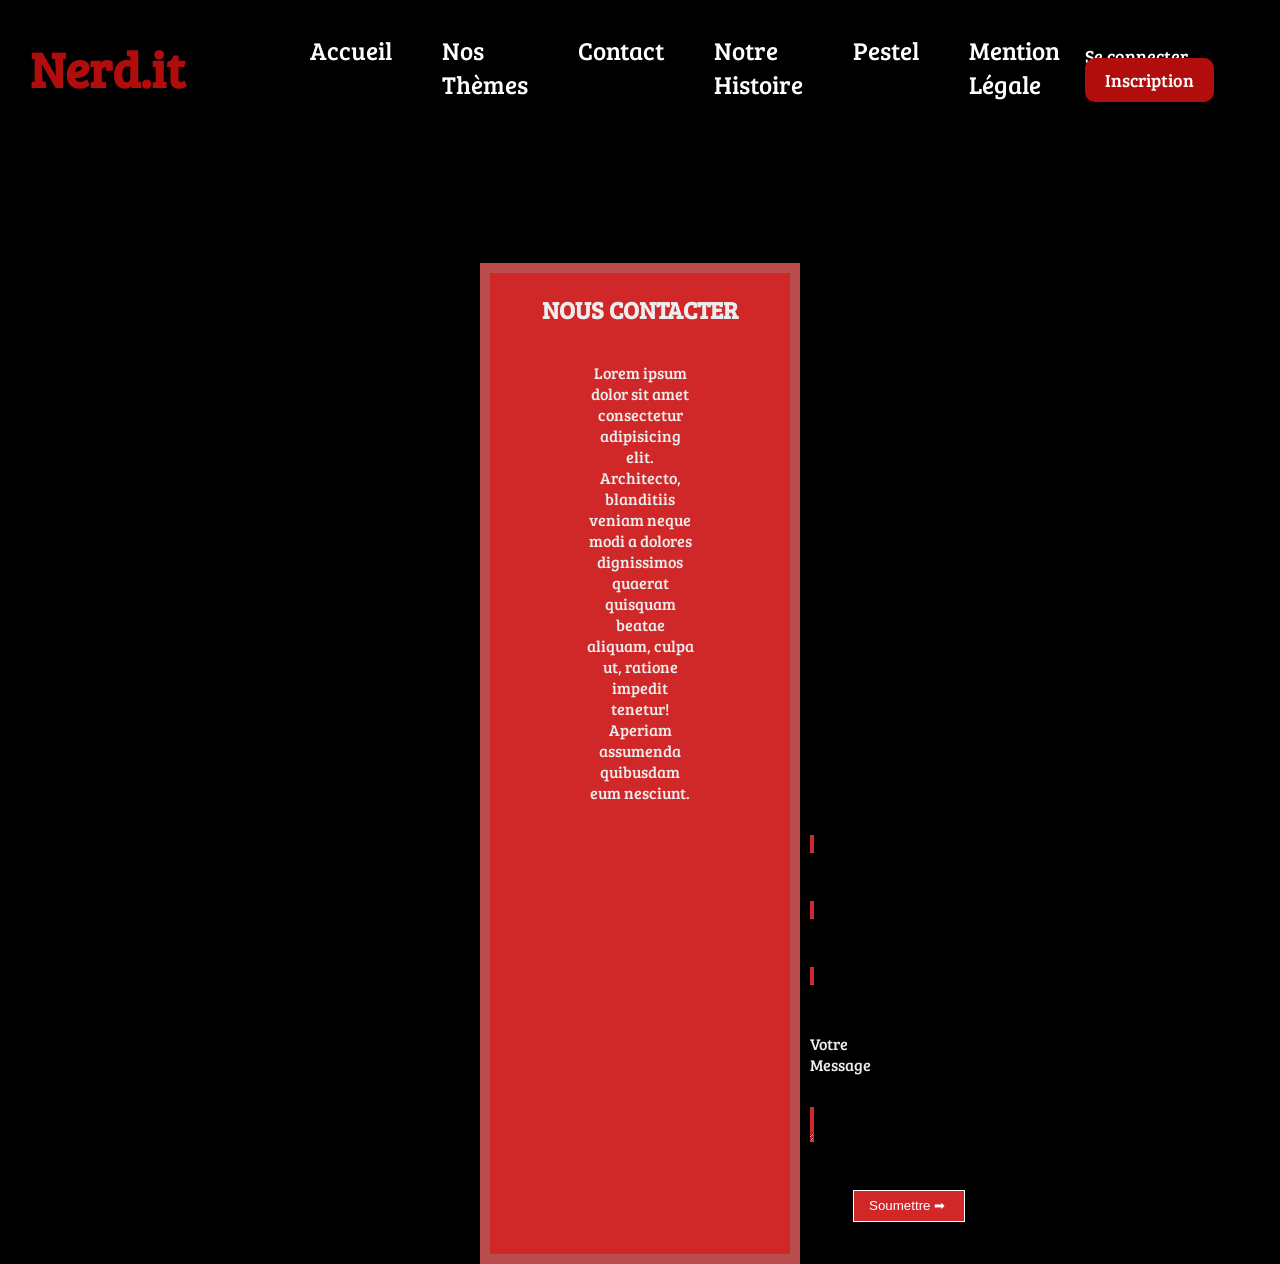
==== Contacts.html @ 2278f484 "Supression du dossier nerdit" ====
<!DOCTYPE html>
<html lang="en">

<head>
    <meta charset="UTF-8">
    <meta http-equiv="X-UA-Compatible" content="IE=edge">
    <meta name="viewport" content="width=device-width, initial-scale=1.0">
    <title>Contacts</title>
    <link rel="stylesheet" href="Contacts.css">
</head>

<body>
    <div id="page">
        <header>
            <div id="title">
                <h1>Nerd.it</h1>
            </div>
            <nav>
                <a href="index.html" class="btn">Accueil</a>
                <a href="index.html" class="btn">Nos Thèmes</a>
                <a href="Contacts.html" class="btn">Contact</a>
                <a href="Histoire.html" class="btn">Notre Histoire</a>
                <a href="PESTEL.html" class="btn">Pestel</a>
                <a href="" class="btn">Mention Légale</a>
            </nav>
            <div id="form">
                <a href="log.html" id="Identifier">Se connecter</a>
                <a href="register.html" id="Inscription">Inscription</a>
            </div>
        </header>
    </div>
    <div id="principal">
        <section id="centre">
            <h2>NOUS CONTACTER</h2>
            <p>Lorem ipsum dolor sit amet consectetur adipisicing elit. Architecto, blanditiis veniam neque modi a dolores dignissimos quaerat quisquam beatae aliquam, culpa ut, ratione impedit tenetur! Aperiam assumenda quibusdam eum nesciunt.</p>
            <div id="formulaire">
                <form>
                    <input name="name" type="text" placeholder="Votre Nom" required>
                    <input name="prenom" type="text" placeholder="Votre Prenom" required>
                    <input type="email" name="email" placeholder="Votre mail" required>
                    <p>Votre Message</p>
                    <textarea id="message" name="msg" required></textarea>
                    <input type="submit" value="Soumettre ➡ ">
                </form>
            </div>
        </section>
    </div>
</body>

</html>
---- Contacts.css ----
@import url('https://fonts.googleapis.com/css2?family=Bree+Serif&display=swap');
html{
    font-family: 'Bree Serif', serif
}
body{
    background-color: black;
    padding: 0;
    margin: 0;
}
header {
    display: flex;
    flex-direction: row;
    align-items: center;
    justify-content: space-between;
    padding: 0px 30px;
    top: 0;
    position: sticky;
    background-image: linear-gradient(rgba(0, 0, 0, 0.5), rgba(0, 0, 0, 0.5));
}
#title {
    margin-right: 100px;
}

#title h1 {
    font-size: 50px;
    color: #b20d0d;
}
nav {
    display: flex;
    flex-direction: row;
}

nav a {
    text-decoration: none;
    color: white;
    padding: 0px 25px;
    font-size: 25px;
}
.btn::after {
    content: '';
    width: 0;
    display: block;
    height: 2px;
    background: #fff;
    transition: width 0.3s;
}

nav a:hover::after {
    width: 100%;
    transition: width .3s;
}

#form a {
    text-decoration: none;
    color: white;
    font-size: 18px;
}

#form #Inscription {
    background-color: #b20d0d;
    padding: 10px 20px;
    border-radius: 10px;
    transition: 0.35s;
}

#form #Inscription:hover {
    background-color: #7b0606;
}

#form #Identifier {
    margin-right: 30px;
}

#form #Identifier:hover {
    text-decoration: underline;
}

#centre{

    text-align: center;
    margin-left: 30rem;
    margin-right: 30rem;
    margin-top: 8rem;
    display: flex;
    flex-direction: column;
    background-color: #d02828;
    color: #ededed;
    border: solid 10px #ba4d4d;
}
#centre p{
    padding-left: 6rem;
    padding-right: 6rem;
}

#formulaire form{
    display: flex;
    flex-direction: column;    
}
form input{
    margin-top: 1rem;
    margin-bottom: 2rem;
    margin-right: 10rem;
    margin-left: 20rem;
    background-color: #d02828;
    border: none;
    color: white;
    border-bottom: solid 0.06rem #ba4d4d;
}
form p{
    text-align:start;
    margin-left: 14rem;
    
}
textarea{

    margin-top: 1rem;
    margin-bottom: 2rem;
    margin-right: 10rem;
    margin-left: 20rem;
    background-color: #d02828;
    border: none;
    color: white;
    border-bottom: solid 0.06rem #ba4d4d;
}
[type ="submit"]{
    margin-left: 22.688rem;
    height: 2rem;
    width: 7rem;
    border: groove 0.063rem white;
}
[type ="submit"]:hover{
    background-color: #df5b5b;
}
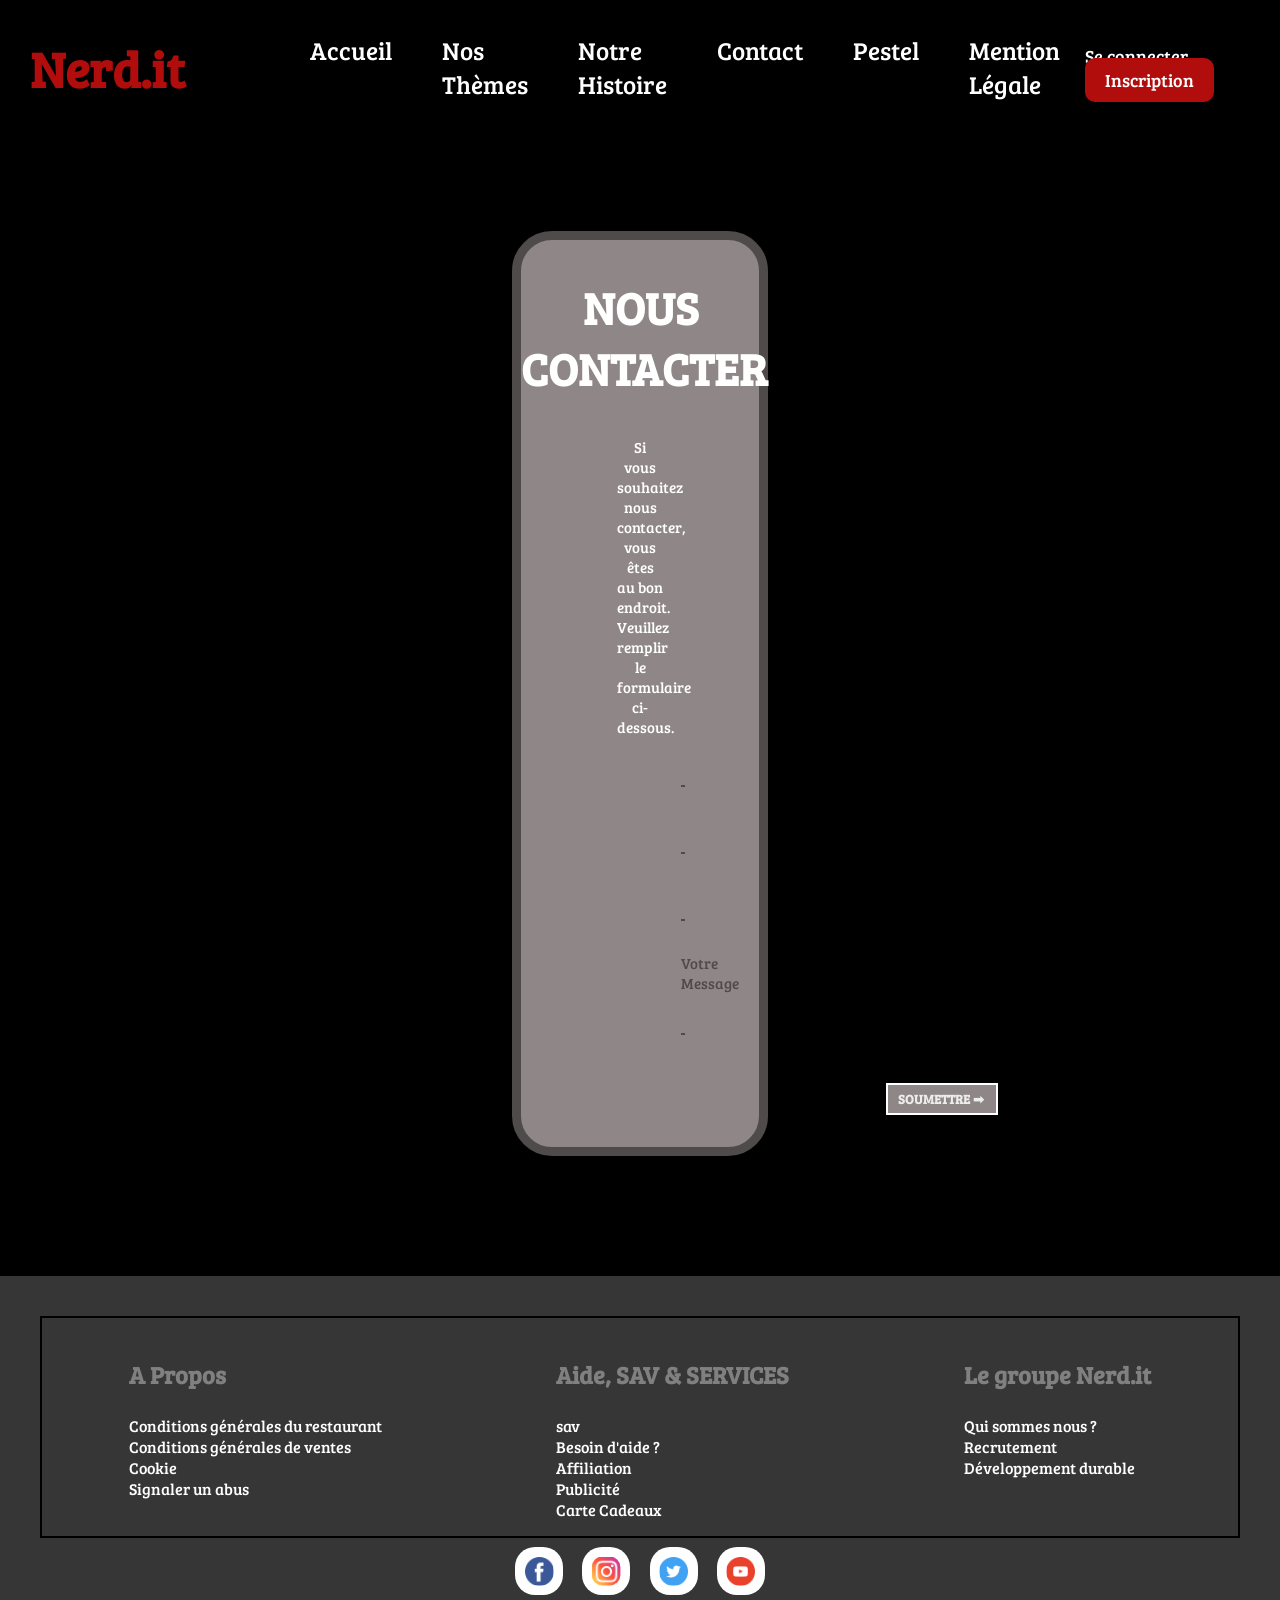
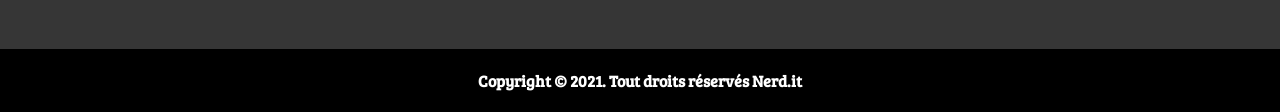
==== commit 157c7206: "Nouvelle version de l'accueil et du contact" ====
--- a/Contacts.html
+++ b/Contacts.html
@@ -11,39 +11,83 @@
 
 <body>
     <div id="page">
-        <header>
-            <div id="title">
-                <h1>Nerd.it</h1>
-            </div>
-            <nav>
-                <a href="index.html" class="btn">Accueil</a>
-                <a href="index.html" class="btn">Nos Thèmes</a>
-                <a href="Contacts.html" class="btn">Contact</a>
-                <a href="Histoire.html" class="btn">Notre Histoire</a>
-                <a href="PESTEL.html" class="btn">Pestel</a>
-                <a href="" class="btn">Mention Légale</a>
-            </nav>
-            <div id="form">
-                <a href="log.html" id="Identifier">Se connecter</a>
-                <a href="register.html" id="Inscription">Inscription</a>
-            </div>
-        </header>
-    </div>
-    <div id="principal">
-        <section id="centre">
-            <h2>NOUS CONTACTER</h2>
-            <p>Lorem ipsum dolor sit amet consectetur adipisicing elit. Architecto, blanditiis veniam neque modi a dolores dignissimos quaerat quisquam beatae aliquam, culpa ut, ratione impedit tenetur! Aperiam assumenda quibusdam eum nesciunt.</p>
-            <div id="formulaire">
-                <form>
-                    <input name="name" type="text" placeholder="Votre Nom" required>
-                    <input name="prenom" type="text" placeholder="Votre Prenom" required>
-                    <input type="email" name="email" placeholder="Votre mail" required>
-                    <p>Votre Message</p>
-                    <textarea id="message" name="msg" required></textarea>
-                    <input type="submit" value="Soumettre ➡ ">
-                </form>
-            </div>
-        </section>
+        <div id="principal"> 
+            <header>
+                    <div id="title">
+                        <h1>Nerd.it</h1>
+                    </div>
+                    <nav>
+                        <a href="index.html" class="btn">Accueil</a>
+                        <a href="index.html" class="btn">Nos Thèmes</a>
+                        <a href="Histoire.html" class="btn">Notre Histoire</a>
+                        <a href="Contacts.html" class="btn">Contact</a>
+                        <a href="PESTEL.html" class="btn">Pestel</a>
+                        <a href="" class="btn">Mention Légale</a>
+                    </nav>
+                    <div id="form">
+                        <a href="log.html" id="Identifier">Se connecter</a>
+                        <a href="register.html" id="Inscription">Inscription</a>
+                    </div>
+                </header>                
+            <section id="centre">
+                <h2>NOUS CONTACTER</h2>
+                <p>Si vous souhaitez nous contacter, vous êtes au bon endroit. Veuillez remplir le formulaire ci-dessous.</p>
+                <div id="formulaire">
+                    <form>
+                        <input name="name" type="text" placeholder="Votre Nom" required>
+                        <input name="prenom" type="text" placeholder="Votre Prenom" required>
+                        <input type="email" name="email" placeholder="Votre mail" required>
+                        <p>Votre Message</p>
+                        <textarea id="message" name="msg" required></textarea>
+                        <input type="submit" value="SOUMETTRE ➡ ">
+                    </form>
+                </div>
+            </section>
+        </div>    
+        <footer>
+            <div id="container">
+                <div class="content">
+                    <div class="title">
+                        <h3>A Propos</h3>
+                    </div>
+                    <div class="infos">
+                        <a href="">Conditions générales du restaurant</a>
+                        <a href="">Conditions générales de ventes</a>
+                        <a href="">Cookie</a>
+                        <a href="">Signaler un abus</a>
+                    </div>
+                </div>    
+                <div class="content">
+                    <div class="title">
+                        <h3>Aide, SAV & SERVICES</h3>
+                    </div>
+                    <div class="infos">
+                        <a href="">sav</a>
+                        <a href="">Besoin d'aide ?</a>
+                        <a href="">Affiliation</a>
+                        <a href="">Publicité</a>
+                        <a href="">Carte Cadeaux</a>
+                    </div>
+                </div>    
+                <div class="content">
+                    <div class="title">
+                        <h3>Le groupe Nerd.it</h3>
+                    </div>
+                    <div class="infos">
+                        <a href="">Qui sommes nous ?</a>
+                        <a href="">Recrutement</a>
+                        <a href="">Développement durable</a>
+                    </div>
+                </div>
+            </div>    
+            <div id="logoReseaux">
+                <a href="https://fr-fr.facebook.com/" target="_blank"><img src="img/facebook.png" alt=""></a>
+                <a href="https://www.instagram.com/?hl=fr" target="_blank"><img src="img/instagram.png" alt=""></a>
+                <a href="https://twitter.com/?lang=fr" target="_blank"><img src="img/twitter.png" alt=""></a>
+                <a href="https://www.youtube.com/" target="_blank"><img src="img/youtube.png" alt=""></a>
+            </div>    
+        </footer>
+        <h4 id="cp">Copyright © 2021. Tout droits réservés Nerd.it</h4>        
     </div>
 </body>
 
--- a/Contacts.css
+++ b/Contacts.css
@@ -1,11 +1,11 @@
 @import url('https://fonts.googleapis.com/css2?family=Bree+Serif&display=swap');
 html{
-    font-family: 'Bree Serif', serif
+    font-family: 'Bree Serif', serif;
 }
 body{
-    background-color: black;
     padding: 0;
     margin: 0;
+    background-color: black;
 }
 header {
     display: flex;
@@ -74,22 +74,30 @@
 #form #Identifier:hover {
     text-decoration: underline;
 }
-
+#principal{
+    background-image: url("img/fond_contact");
+    padding-bottom: 7.5rem;
+}
 #centre{
-
+    border-radius: 2.5rem;
     text-align: center;
-    margin-left: 30rem;
-    margin-right: 30rem;
-    margin-top: 8rem;
+    margin-left: 32rem;
+    margin-right: 32rem;
+    margin-top: 6rem;
     display: flex;
     flex-direction: column;
-    background-color: #d02828;
-    color: #ededed;
-    border: solid 10px #ba4d4d;
+    background-color: #8f8787;
+    color: white;
+    border: solid 0.563rem #504b4b;
+}
+#centre h2{
+    font-size: 2.813rem;
 }
 #centre p{
+    font-size: 0.938rem;
+    margin-top:0;
     padding-left: 6rem;
-    padding-right: 6rem;
+    padding-right: 6rem;    
 }
 
 #formulaire form{
@@ -100,34 +108,192 @@
     margin-top: 1rem;
     margin-bottom: 2rem;
     margin-right: 10rem;
-    margin-left: 20rem;
-    background-color: #d02828;
+    margin-left: 10rem;
+    background-color: #8f8787;   
     border: none;
-    color: white;
-    border-bottom: solid 0.06rem #ba4d4d;
+    color: #ededed;
+    border-bottom: solid 0.125rem #504b4b;
+}
+input::placeholder{
+    font-family: 'Bree Serif', serif;
+    color: #191919;
+    font-size: 0.938rem;
 }
 form p{
     text-align:start;
-    margin-left: 14rem;
-    
-}
-textarea{
-
-    margin-top: 1rem;
+    margin-left: 4rem;
+    color: #504b4b;  
+    margin-bottom: 0;
+}
+textarea{   
+    resize: none;
     margin-bottom: 2rem;
     margin-right: 10rem;
-    margin-left: 20rem;
-    background-color: #d02828;
+    margin-left: 10rem;
+    background-color: #8f8787;
     border: none;
-    color: white;
-    border-bottom: solid 0.06rem #ba4d4d;
+    border-bottom: solid 0.125rem #504b4b;
+    color: white;
+    font-family: 'Bree Serif', serif;
 }
 [type ="submit"]{
-    margin-left: 22.688rem;
+    margin-left: 22.813rem;
     height: 2rem;
     width: 7rem;
-    border: groove 0.063rem white;
+    border: solid 0.125rem white;
+    font-family: 'Bree Serif', serif;
+    font-weight: bold;
+    transition: 0.3s;
+    cursor: pointer;
+
 }
 [type ="submit"]:hover{
-    background-color: #df5b5b;
-}
+    width: 9rem;
+    background-color: #504b4b;
+
+}
+
+
+
+
+
+#container {
+    display: flex;
+    justify-content: space-around;
+    border: solid black 2px;
+}
+
+footer {
+    background-color: #363636;
+    padding: 2.5rem;
+}
+
+.content {
+    padding: 1rem 3rem;
+}
+
+.content h3 {
+    font-size: 1.5rem;
+    color: grey;
+}
+
+.content a {
+    display: flex;
+    text-decoration: none;
+    color: white;
+}
+
+.content a:hover {
+    text-decoration: underline;
+}
+
+#logoReseaux {
+    display: flex;
+    justify-content: center;
+}
+
+#logoReseaux img {
+    width: 1.8rem;
+    padding: 0.6rem;
+    background-color: white;
+    border-radius: 1.25rem;
+    margin: 0.6rem;
+    transition: 0.5s;
+}
+
+#logoReseaux img:hover {
+    background-color: #b1B1B1;
+    rotate: 360deg;
+}
+h4{
+    color: white;
+    text-align: center;
+}
+
+
+
+
+
+@media screen and (max-width:640px) {
+    header {
+        flex-direction: column;
+        position: inherit;
+        margin-bottom: 2rem;
+    }
+    #title {
+        padding: 0;
+        margin: 0;
+    }
+    #logo img {
+        margin-top: 1rem;
+        width: 15rem;
+    }
+    .main-page {
+        display: none;
+        flex-direction: column;
+    }
+    #toggle:checked+.main-page {
+        display: flex;
+    }
+    nav label {
+        width: 30px;
+        display: flex;
+        justify-content: center;
+        align-items: center;
+        margin: 0 auto;
+        font-size: 40px;
+        color: white;
+        cursor: pointer;
+        user-select: none;
+    }
+    header nav {
+        padding: 0;
+        margin: 0;
+        flex-direction: column;
+        text-align: center;
+        padding-bottom: 1rem;
+    }
+    header #form {
+        padding-bottom: 1rem;
+    }
+    #mid {
+        padding: 0;
+        margin: 0;
+    }
+    #mid h2 {
+        font-size: 2rem;
+    }
+    #mid span {
+        font-size: 3rem;
+    }
+    #buttonDown img {
+        display: none;
+    }
+    footer {
+        padding: 1rem;
+    }
+    #container {
+        flex-direction: column;
+    }
+    #nosThemes {
+        height: 100rem;
+    }
+    #nosThemes h2 {
+        font-size: 4rem;
+    }
+    .containerCartes {
+        width: 85vw;
+        height: 40vh;
+    }
+    .containerCartes p {
+        font-size: 1rem;
+    }
+    #map {
+        padding: 0;
+        margin: 0;
+    }
+    #map iframe {
+        width: auto;
+        height: 50vh;
+    }
+}
